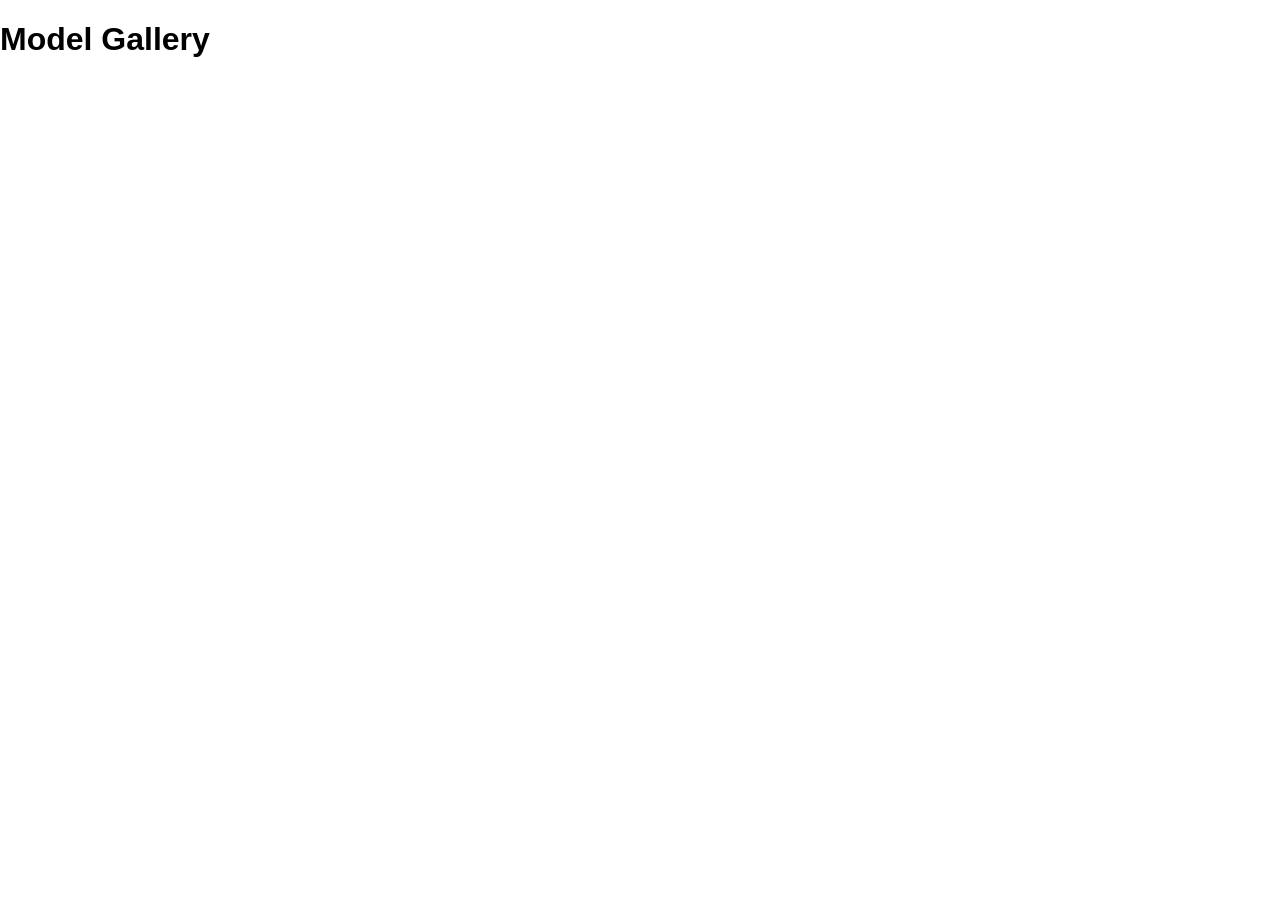
==== front/index.html @ baa5cdcd "can_show_models" ====
<!DOCTYPE html>
<html lang="en">
<head>
    <meta charset="UTF-8">
    <meta name="viewport" content="width=device-width, initial-scale=1.0">
    <title>Model Gallery</title>
    <style>
        body { font-family: Arial, sans-serif; margin: 0; padding: 0; }
        .gallery { display: flex; flex-wrap: wrap; gap: 20px; padding: 20px; }
        .model-card { width: 150px; text-align: center; cursor: pointer; }
        .model-card img { width: 100%; height: auto; }
        .model-card p { font-size: 16px; margin-top: 10px; }
    </style>
</head>
<body>
    <h1>Model Gallery</h1>
    <div id="gallery" class="gallery"></div>

    <script>
        async function loadModels() {
            try {
                const response = await fetch('/api/tdim/');
                if (!response.ok) {
                    throw new Error('Failed to fetch models');
                }

                const models = await response.json();

                if (!Array.isArray(models) || models.length === 0) {
                    alert('No models found');
                    return;
                }

                const galleryElement = document.getElementById('gallery');
                models.forEach(model => {
                    const modelCard = document.createElement('div');
                    modelCard.classList.add('model-card');

                    // Для изображений в галерее можем использовать какие-то заглушки,
                    // если модели не имеют своих миниатюр, либо просто показывать название.
                    modelCard.innerHTML = `
                        <img src="https://via.placeholder.com/150" alt="${model.filename}">
                        <p>${model.filename}</p>
                    `;
                    modelCard.addEventListener('click', () => {
                        window.location.href = `model-viewer.html?model=${model.filename}`;
                    });
                    galleryElement.appendChild(modelCard);
                });
            } catch (error) {
                console.error('Error loading models:', error);
                alert('Error loading models: ' + error.message);
            }
        }

        loadModels();
    </script>
</body>
</html>
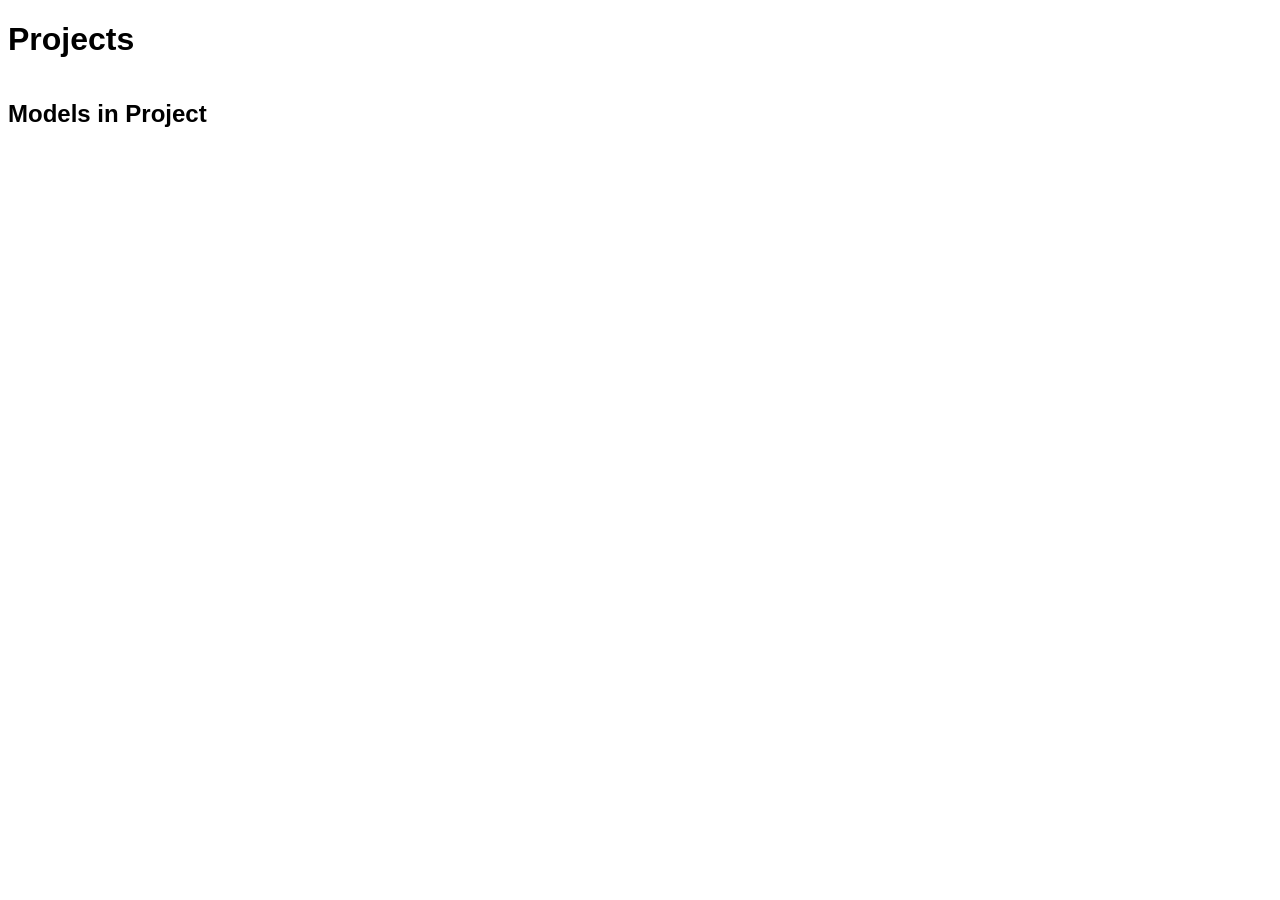
==== commit dc397c43: "proj_gallery" ====
--- a/front/index.html
+++ b/front/index.html
@@ -1,59 +1,100 @@
 <!DOCTYPE html>
 <html lang="en">
 <head>
-    <meta charset="UTF-8">
-    <meta name="viewport" content="width=device-width, initial-scale=1.0">
-    <title>Model Gallery</title>
-    <style>
-        body { font-family: Arial, sans-serif; margin: 0; padding: 0; }
-        .gallery { display: flex; flex-wrap: wrap; gap: 20px; padding: 20px; }
-        .model-card { width: 150px; text-align: center; cursor: pointer; }
-        .model-card img { width: 100%; height: auto; }
-        .model-card p { font-size: 16px; margin-top: 10px; }
-    </style>
+  <meta charset="UTF-8">
+  <meta name="viewport" content="width=device-width, initial-scale=1.0">
+  <title>Project Viewer</title>
+  <style>
+    body {
+      font-family: Arial, sans-serif;
+    }
+    .projects-container {
+      display: flex;
+      flex-wrap: wrap;
+      gap: 16px;
+    }
+    .project-card {
+      border: 1px solid #ddd;
+      border-radius: 8px;
+      width: 200px;
+      text-align: center;
+      overflow: hidden;
+      cursor: pointer;
+    }
+    .project-card img {
+      width: 100%;
+      height: auto;
+    }
+    .models-container {
+      margin-top: 20px;
+    }
+    .model-card {
+      border: 1px solid #ddd;
+      border-radius: 8px;
+      padding: 10px;
+      margin-bottom: 10px;
+    }
+  </style>
 </head>
 <body>
-    <h1>Model Gallery</h1>
-    <div id="gallery" class="gallery"></div>
+  <h1>Projects</h1>
+  <div id="projects" class="projects-container"></div>
+  <h2>Models in Project</h2>
+  <div id="models" class="models-container"></div>
 
-    <script>
-        async function loadModels() {
-            try {
-                const response = await fetch('/api/tdim/');
-                if (!response.ok) {
-                    throw new Error('Failed to fetch models');
-                }
+  <script>
+    // Base API URL
+    const API_BASE = '/api/proj';
 
-                const models = await response.json();
+    // Fetch projects list and render
+    async function fetchProjects() {
+      try {
+        const response = await fetch(`${API_BASE}/list`);
+        const projects = await response.json();
 
-                if (!Array.isArray(models) || models.length === 0) {
-                    alert('No models found');
-                    return;
-                }
+        const projectsContainer = document.getElementById('projects');
+        projects.forEach(project => {
+          const projectCard = document.createElement('div');
+          projectCard.className = 'project-card';
+          projectCard.innerHTML = `
+            <img src="${project.picture_path}" alt="${project.projname}">
+            <p>${project.projname}</p>
+          `;
+          projectCard.addEventListener('click', () => fetchProjectModels(project.projname));
+          projectsContainer.appendChild(projectCard);
+        });
+      } catch (error) {
+        console.error('Error fetching projects:', error);
+      }
+    }
 
-                const galleryElement = document.getElementById('gallery');
-                models.forEach(model => {
-                    const modelCard = document.createElement('div');
-                    modelCard.classList.add('model-card');
+    // Fetch models of a specific project and render
+    async function fetchProjectModels(projName) {
+      try {
+        const response = await fetch(`${API_BASE}/?proj_name=${encodeURIComponent(projName)}`);
+        const models = await response.json();
 
-                    // Для изображений в галерее можем использовать какие-то заглушки,
-                    // если модели не имеют своих миниатюр, либо просто показывать название.
-                    modelCard.innerHTML = `
-                        <img src="https://via.placeholder.com/150" alt="${model.filename}">
-                        <p>${model.filename}</p>
-                    `;
-                    modelCard.addEventListener('click', () => {
-                        window.location.href = `model-viewer.html?model=${model.filename}`;
-                    });
-                    galleryElement.appendChild(modelCard);
-                });
-            } catch (error) {
-                console.error('Error loading models:', error);
-                alert('Error loading models: ' + error.message);
-            }
-        }
+        const modelsContainer = document.getElementById('models');
+        modelsContainer.innerHTML = ''; // Clear previous models
+        models.forEach(model => {
+          const modelCard = document.createElement('div');
+          modelCard.className = 'model-card';
+          modelCard.innerHTML = `
+            <p><strong>${model.filename}</strong></p>
+            <p>Description: ${model.description}</p>
+            <p>Size: ${model.file_size} bytes</p>
+            <p>Uploaded: ${model.date_upload}</p>
+            <a href="${model.filepath}" download>Download File</a>
+          `;
+          modelsContainer.appendChild(modelCard);
+        });
+      } catch (error) {
+        console.error('Error fetching project models:', error);
+      }
+    }
 
-        loadModels();
-    </script>
+    // Initialize the page
+    fetchProjects();
+  </script>
 </body>
 </html>
